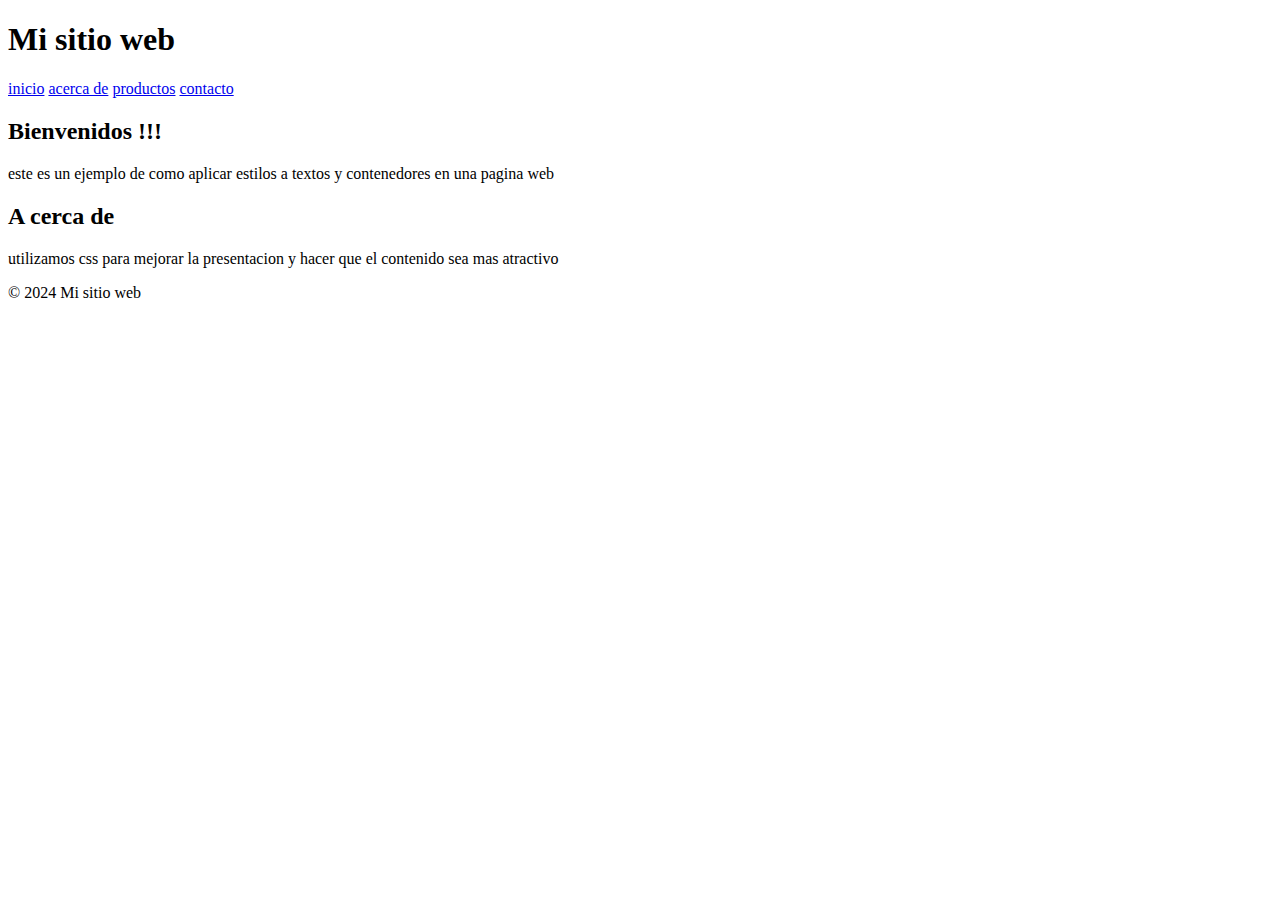
==== lab9.html @ 486e5c35 "cambio en los archivos de lab9" ====
<!DOCTYPE html>
<html lang="en">
<head>
    <meta charset="UTF-8">
    <meta name="viewport" content="width=device-width, initial-scale=1.0">
    <title>laboratorio 9</title>
    <link rel="stylo.css">
</head>
<body>
    <header>
        <h1>Mi sitio web</h1>
    </header>
    <nav>
        <a href="#">inicio</a>
        <a href="#">acerca de</a>
        <a href="#">productos</a>
        <a href="#">contacto</a>
    </nav>
    <main>
        <div>
            <h2>Bienvenidos !!!</h2>
            <p>este es un ejemplo de como aplicar estilos a textos y contenedores en una pagina web</p>
        </div>
        <div>
            <h2>A cerca de</h2>
            <p>utilizamos css para mejorar la presentacion y hacer que el contenido sea mas atractivo</p>
        </div>
    </main>
    <footer>
        <p>
            &copy; 2024 Mi sitio web
        </p>
    </footer>
</body>
</html>
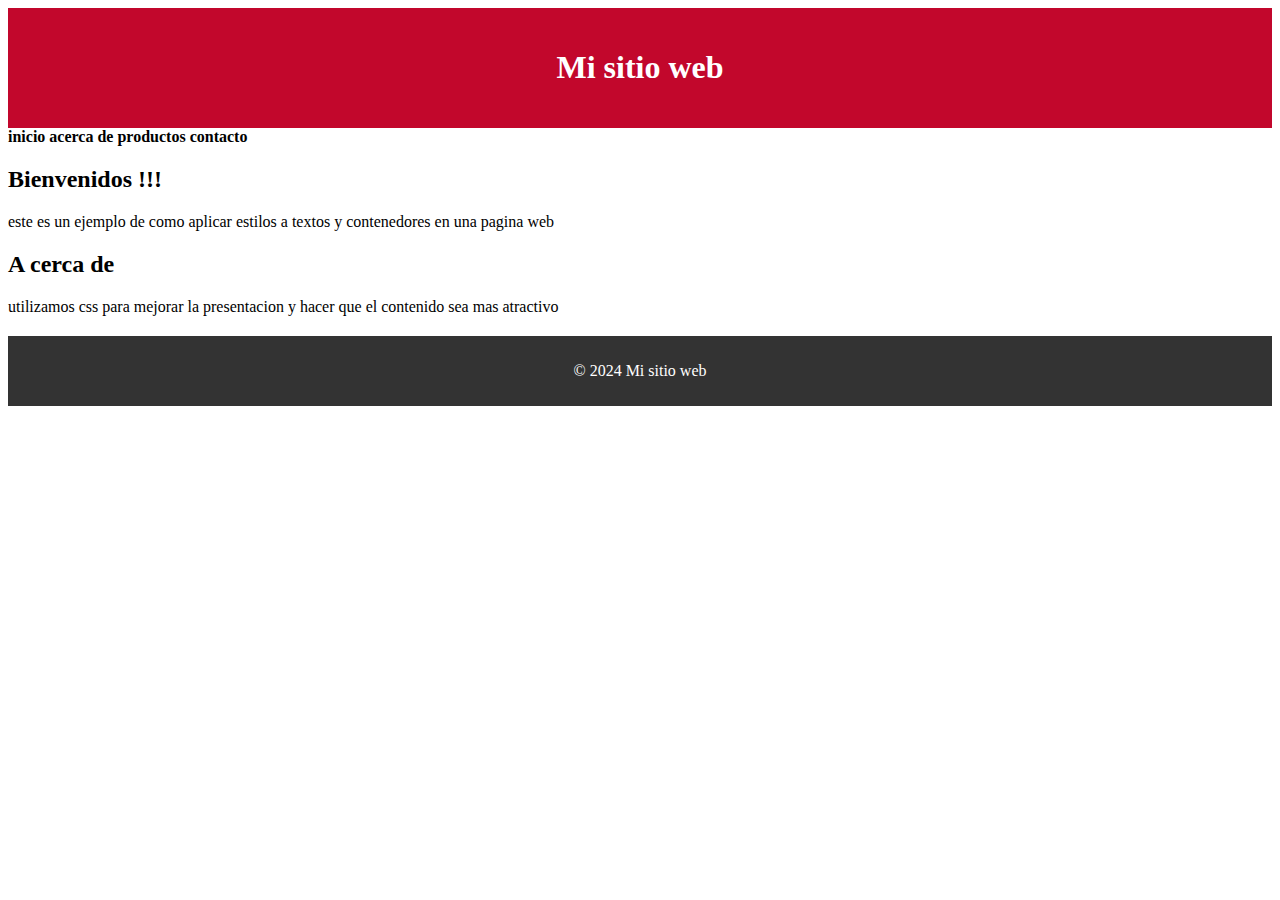
==== commit 1c6b2253: "cambios html" ====
--- a/lab9.html
+++ b/lab9.html
@@ -4,7 +4,7 @@
     <meta charset="UTF-8">
     <meta name="viewport" content="width=device-width, initial-scale=1.0">
     <title>laboratorio 9</title>
-    <link rel="stylo.css">
+    <link href="stylo.css" rel="stylesheet">
 </head>
 <body>
     <header>
--- a/stylo.css
+++ b/stylo.css
@@ -0,0 +1,44 @@
+/*estilo para el encabezado*/
+header{
+    background-color: rgb(194, 7, 44);
+    padding: 20px;
+    text-align: center;
+    color: white;
+
+}
+/*estilo para la barra de navegacion*/
+nav a{
+    color: black;
+    text-decoration: none;
+    margin: o 15 px;
+    font-weight: bold;
+
+}
+nav a:hover{
+    color: chocolate;
+}
+/*estilo para la seccion principal*/
+.contenedor {
+    width: 90%;
+    margin: 20px auto;
+    padding: 15px;
+    background-color: #f4f4f4;
+    border-radius: 8px;
+    box-shadow: o o 10px rgb(0, 0, 130.1);
+}
+.contenedor h2{
+    color: #333;
+
+}
+.contenedor p{
+    color: #555;
+    font-size: 16px;
+    line-height: 1.6;
+}
+footer{
+    background-color: #333;
+    color: white;
+    text-align: center;
+    padding: 10px 0;
+    margin-top: 20px;
+}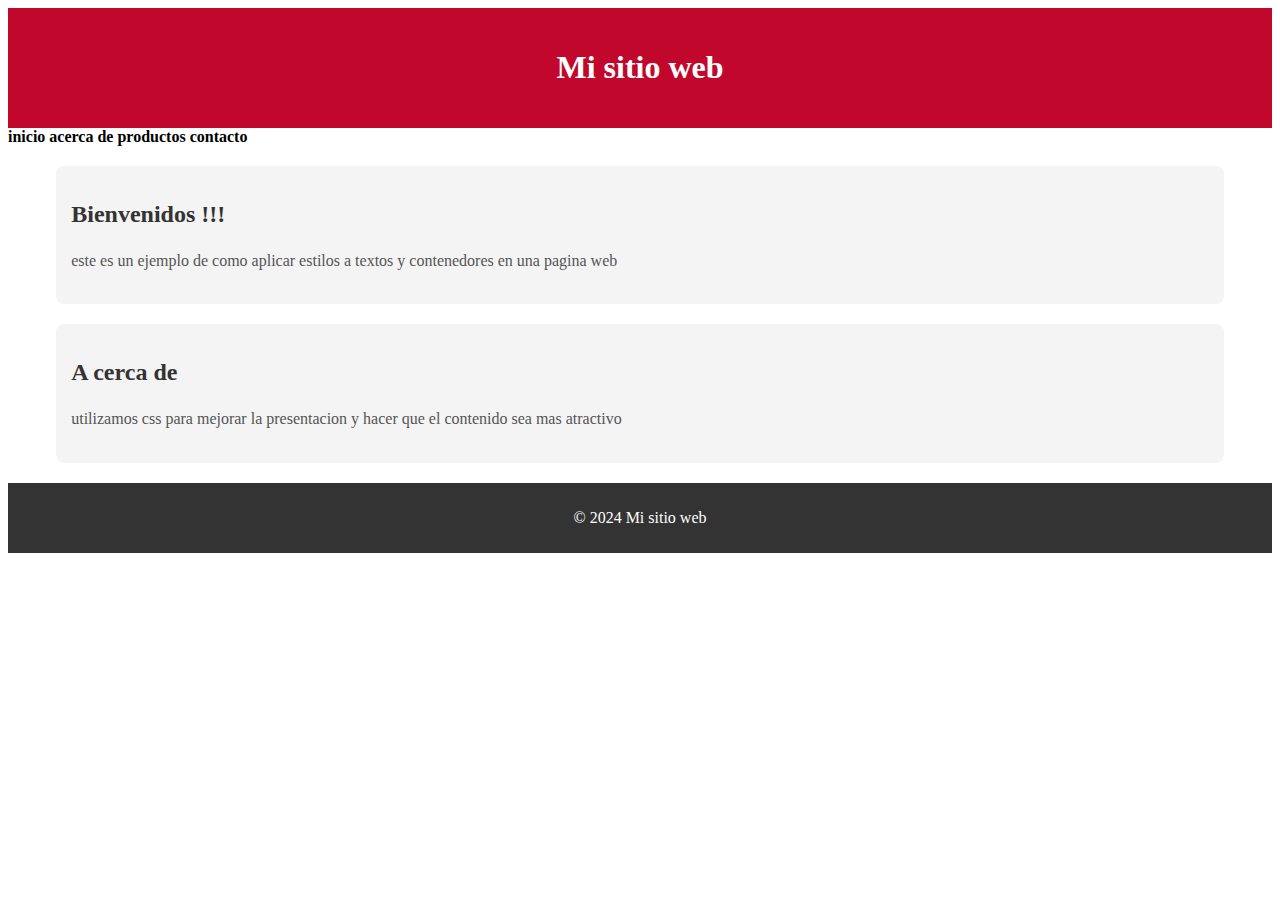
==== commit 956b2896: "cambios css" ====
--- a/lab9.html
+++ b/lab9.html
@@ -17,11 +17,11 @@
         <a href="#">contacto</a>
     </nav>
     <main>
-        <div>
+        <div class="contenedor">
             <h2>Bienvenidos !!!</h2>
             <p>este es un ejemplo de como aplicar estilos a textos y contenedores en una pagina web</p>
         </div>
-        <div>
+        <div class="contenedor">
             <h2>A cerca de</h2>
             <p>utilizamos css para mejorar la presentacion y hacer que el contenido sea mas atractivo</p>
         </div>
